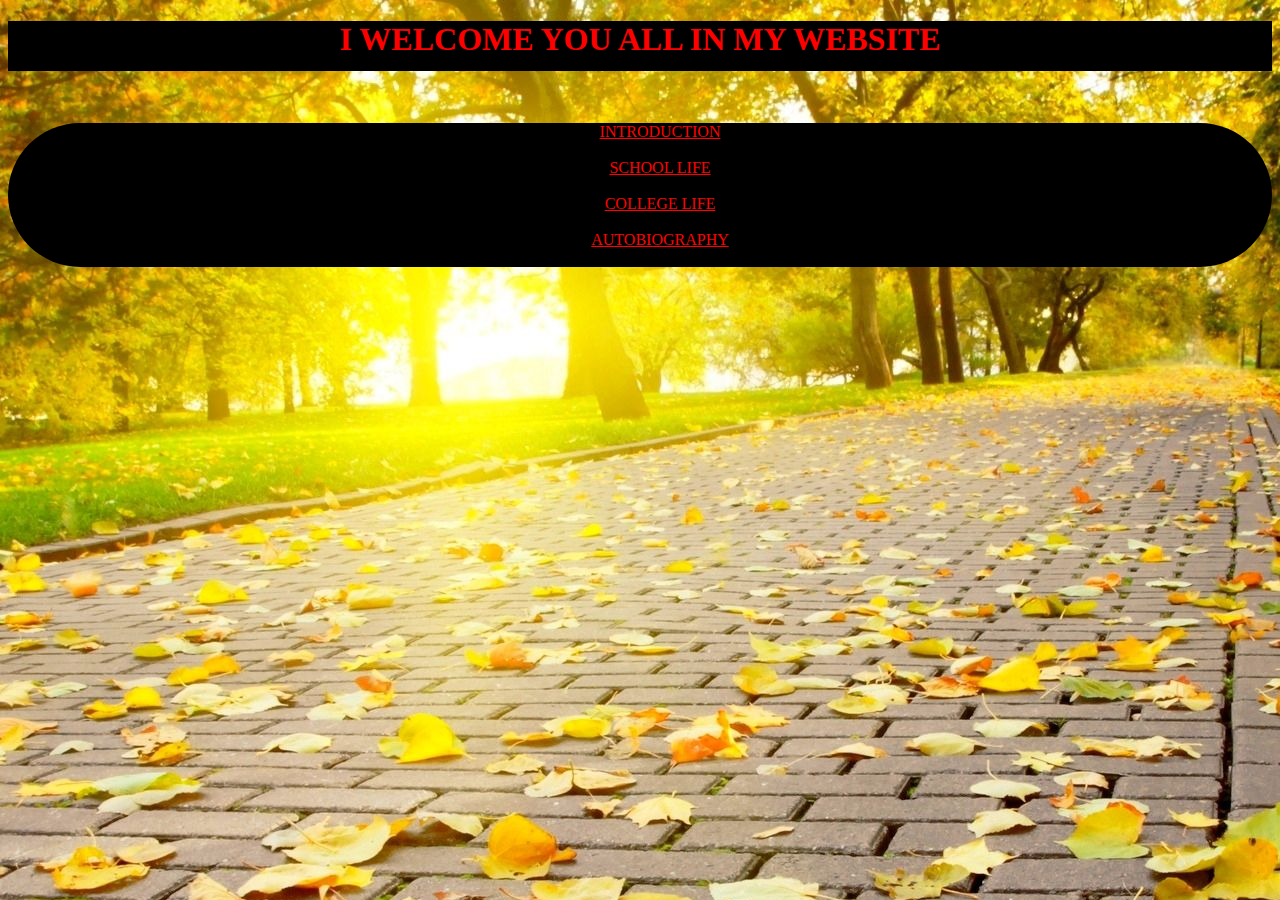
==== index.html @ 406e0009 "Add files via upload" ====
<!DOCTYPE html>
<html lang="en" dir="ltr">
  <head>
    <meta charset="utf-8">
    <link rel="stylesheet" href="style.css">
    <title>my website</title>
  </head>
  <body>
  <div class="head">

    <h1 >i welcome you all in my website </h1>

  </div>
    <br>
      <br>
      <div class="link">
       <ul>
         <a href="intro.html">introduction</a><br><br>
         <a href="#">school life</a><br><br>
         <a href="#">college life</a><br><br>
         <a href="auto.html">Autobiography</a><br><br>
       </ul>
     </div>

      <br>
  </body>
</html>
---- style.css ----
.head h1{
    color: red;
    text-align: center;
    text-transform: uppercase;

}
.head{
  background-color: black;
  height: 50px;
 


}
a{
  align-content: center;
  text-transform: uppercase;
  background-color: black;
  color: red;
}
.link{
  background-color: black;
  text-align: center;
  border-radius: 150px;
}
body{
  background-image: url("back1.jpg");

}
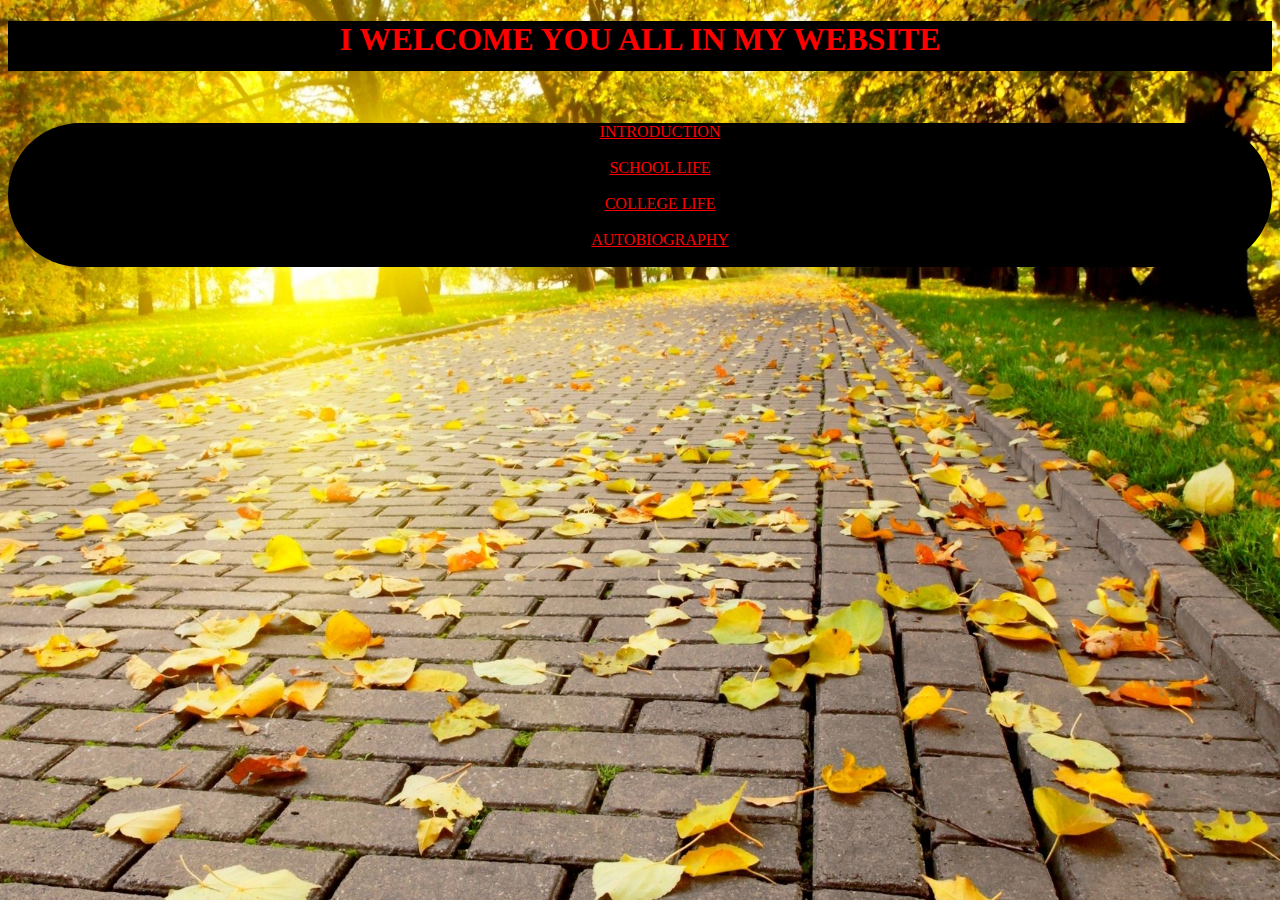
==== commit e85d48e2: "Update index.html" ====
--- a/index.html
+++ b/index.html
@@ -16,8 +16,8 @@
       <div class="link">
        <ul>
          <a href="intro.html">introduction</a><br><br>
-         <a href="#">school life</a><br><br>
-         <a href="#">college life</a><br><br>
+         <a href="scl.html">school life</a><br><br>
+         <a href="clg.html">college life</a><br><br>
          <a href="auto.html">Autobiography</a><br><br>
        </ul>
      </div>
--- a/style.css
+++ b/style.css
@@ -24,5 +24,8 @@
 }
 body{
   background-image: url("back1.jpg");
+    background-repeat: no-repeat;
+  background-attachment: fixed; 
+  background-size: 100% 100%;
 
 }
